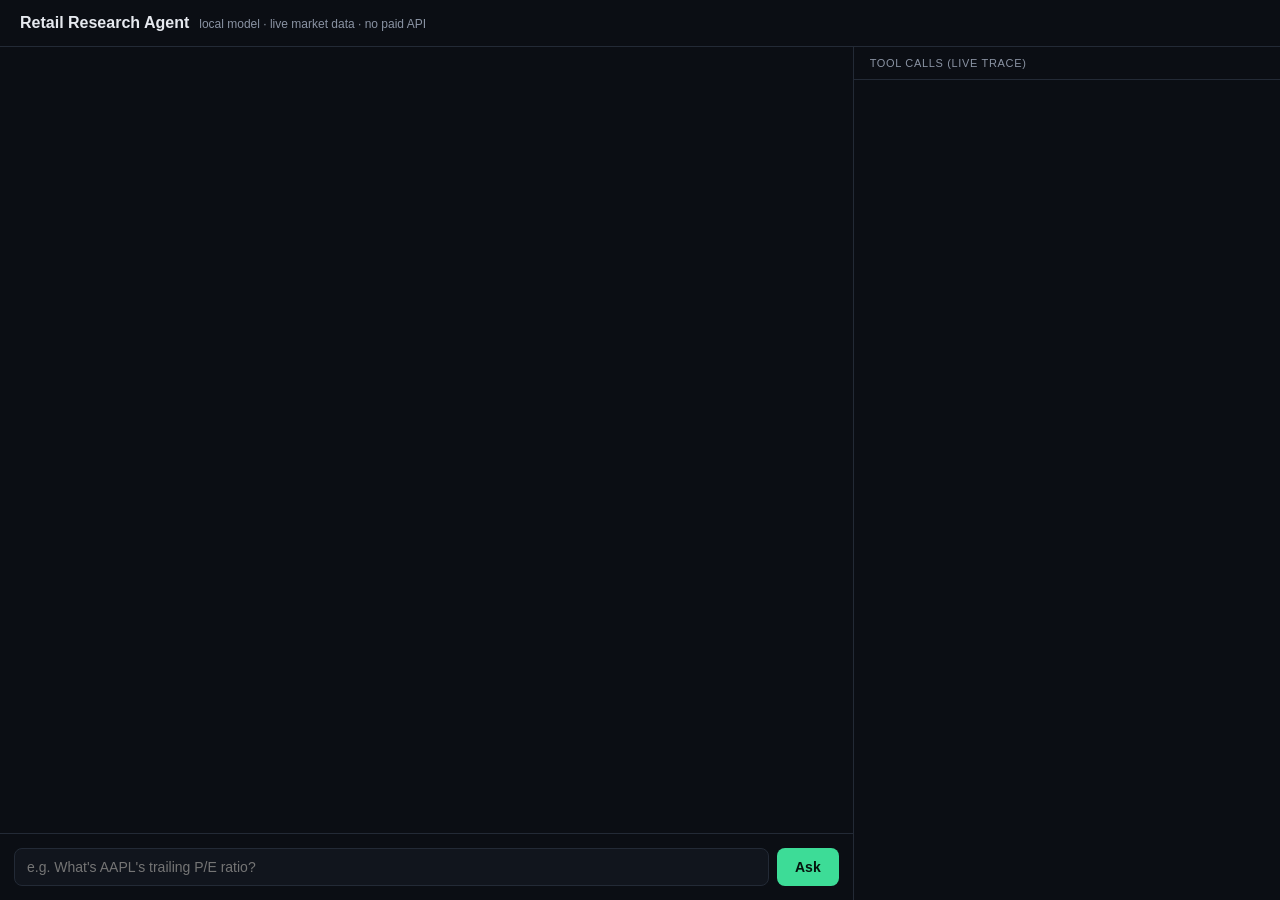
==== static/index.html @ 444fea6b "Add retail research agent prototype Tool-calling agent on a local Ollama model with market-data, SEC" ====
<!doctype html>
<html lang="en">
<head>
<meta charset="utf-8">
<meta name="viewport" content="width=device-width, initial-scale=1">
<title>Retail Research Agent</title>
<style>
  :root {
    --bg: #0b0e14; --panel: #11151d; --border: #232a36;
    --text: #e6e9ef; --muted: #8a93a3; --accent: #3ddc97;
  }
  * { box-sizing: border-box; }
  body {
    margin: 0; font-family: -apple-system, BlinkMacSystemFont, "Segoe UI", sans-serif;
    background: var(--bg); color: var(--text); height: 100vh; display: flex; flex-direction: column;
  }
  header {
    padding: 14px 20px; border-bottom: 1px solid var(--border);
    display: flex; align-items: baseline; gap: 10px;
  }
  header h1 { font-size: 16px; margin: 0; font-weight: 600; }
  header span { color: var(--muted); font-size: 12px; }
  main { flex: 1; display: flex; min-height: 0; }
  .chat-col { flex: 2; display: flex; flex-direction: column; border-right: 1px solid var(--border); }
  .trace-col { flex: 1; display: flex; flex-direction: column; min-width: 260px; }
  .col-title {
    padding: 10px 16px; font-size: 11px; text-transform: uppercase;
    letter-spacing: 0.06em; color: var(--muted); border-bottom: 1px solid var(--border);
  }
  #messages, #trace { flex: 1; overflow-y: auto; padding: 16px; }
  .msg { margin-bottom: 14px; max-width: 85%; }
  .msg.user { margin-left: auto; text-align: right; }
  .msg .bubble {
    display: inline-block; padding: 10px 14px; border-radius: 10px; line-height: 1.45; font-size: 14px;
  }
  .msg.user .bubble { background: var(--accent); color: #06130d; }
  .msg.agent .bubble { background: var(--panel); border: 1px solid var(--border); }
  .msg.pending .bubble { color: var(--muted); font-style: italic; }
  .tool-call {
    background: var(--panel); border: 1px solid var(--border); border-radius: 8px;
    padding: 10px 12px; margin-bottom: 10px; font-size: 12px;
  }
  .tool-call .name { color: var(--accent); font-weight: 600; }
  .tool-call pre { margin: 6px 0 0; white-space: pre-wrap; word-break: break-all; color: var(--muted); }
  form {
    display: flex; gap: 8px; padding: 14px; border-top: 1px solid var(--border);
  }
  input {
    flex: 1; background: var(--panel); border: 1px solid var(--border); color: var(--text);
    border-radius: 8px; padding: 10px 12px; font-size: 14px;
  }
  button {
    background: var(--accent); border: none; color: #06130d; font-weight: 600;
    padding: 10px 18px; border-radius: 8px; cursor: pointer; font-size: 14px;
  }
  button:disabled { opacity: 0.5; cursor: not-allowed; }
  @media (max-width: 700px) {
    main { flex-direction: column; }
    .chat-col { flex: 3; border-right: none; border-bottom: 1px solid var(--border); min-height: 0; }
    .trace-col { flex: 2; min-width: 0; min-height: 0; }
  }
</style>
</head>
<body>
<header>
  <h1>Retail Research Agent</h1>
  <span>local model &middot; live market data &middot; no paid API</span>
</header>
<main>
  <section class="chat-col">
    <div id="messages"></div>
    <form id="form">
      <input id="input" autocomplete="off" placeholder="e.g. What's AAPL's trailing P/E ratio?">
      <button type="submit" id="send">Ask</button>
    </form>
  </section>
  <section class="trace-col">
    <div class="col-title">Tool calls (live trace)</div>
    <div id="trace"></div>
  </section>
</main>
<script>
  const messages = document.getElementById('messages');
  const trace = document.getElementById('trace');
  const form = document.getElementById('form');
  const input = document.getElementById('input');
  const send = document.getElementById('send');

  function addMessage(role, text) {
    const div = document.createElement('div');
    div.className = 'msg ' + role;
    div.innerHTML = '<div class="bubble"></div>';
    div.querySelector('.bubble').textContent = text;
    messages.appendChild(div);
    messages.scrollTop = messages.scrollHeight;
    return div;
  }

  function addToolCalls(calls) {
    for (const c of calls) {
      const div = document.createElement('div');
      div.className = 'tool-call';
      div.innerHTML = '<span class="name"></span><pre></pre>';
      div.querySelector('.name').textContent = c.tool + '(' + JSON.stringify(c.args) + ')';
      div.querySelector('pre').textContent = JSON.stringify(c.result, null, 2);
      trace.appendChild(div);
    }
    trace.scrollTop = trace.scrollHeight;
  }

  form.addEventListener('submit', async (e) => {
    e.preventDefault();
    const task = input.value.trim();
    if (!task) return;
    addMessage('user', task);
    input.value = '';
    send.disabled = true;
    const pending = addMessage('agent pending', 'thinking…');
    try {
      const res = await fetch('/chat', {
        method: 'POST',
        headers: { 'Content-Type': 'application/json' },
        body: JSON.stringify({ task }),
      });
      const data = await res.json();
      pending.remove();
      addMessage('agent', data.answer);
      addToolCalls(data.trace);
    } catch (err) {
      pending.remove();
      addMessage('agent', 'Error: ' + err.message);
    } finally {
      send.disabled = false;
      input.focus();
    }
  });
</script>
</body>
</html>
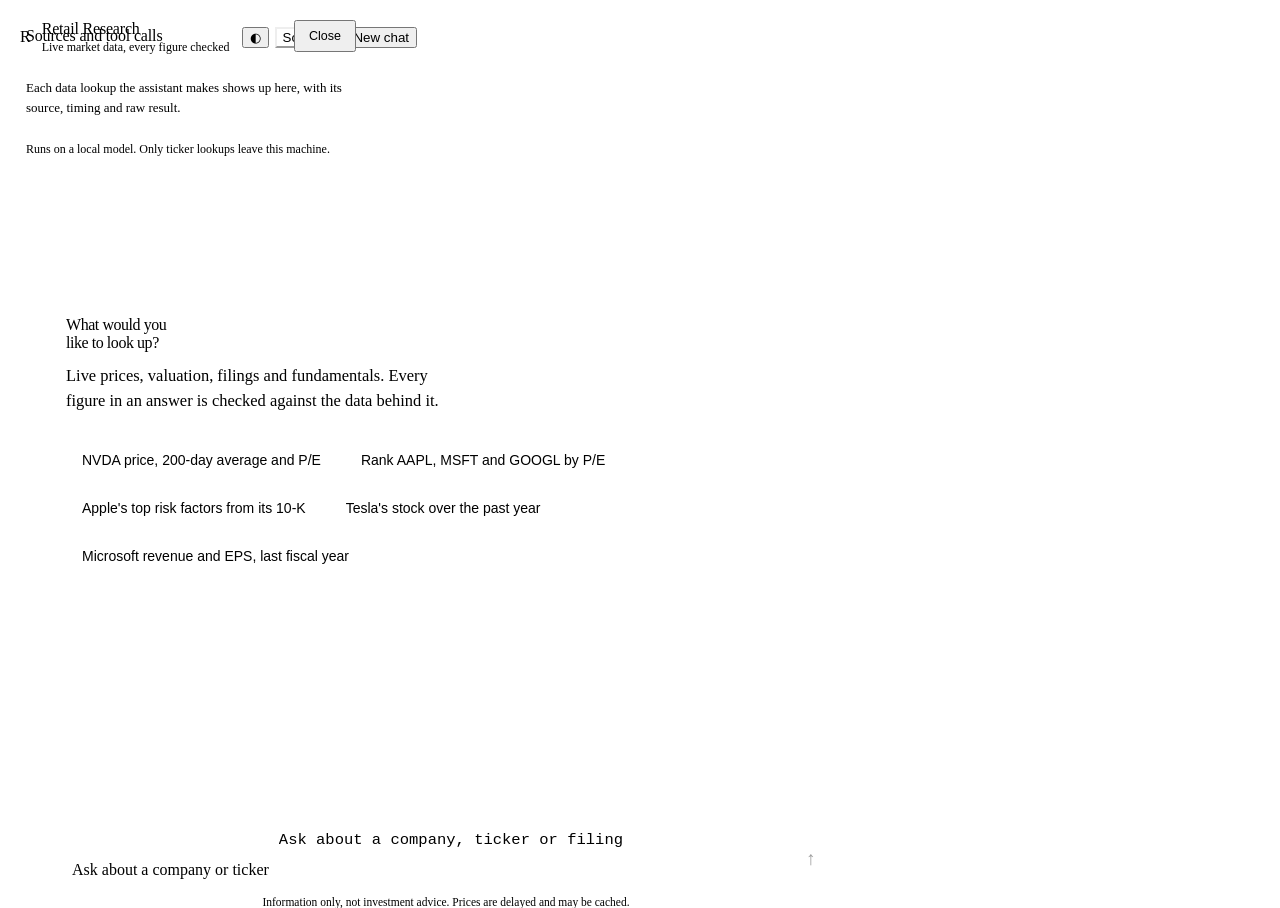
==== commit feaf2d9a: "Add filing reader, price charts, white-label mode and a verified-answer pipeline Every number and fi" ====
--- a/static/index.html
+++ b/static/index.html
@@ -2,138 +2,1320 @@
 <html lang="en">
 <head>
 <meta charset="utf-8">
-<meta name="viewport" content="width=device-width, initial-scale=1">
-<title>Retail Research Agent</title>
+<meta name="viewport" content="width=device-width, initial-scale=1, viewport-fit=cover, interactive-widget=resizes-content">
+<meta name="color-scheme" content="light dark">
+<meta name="theme-color" content="#e9edf1">
+<title>Retail Research</title>
+<link rel="stylesheet" href="/assets/theme.css">
+<script src="/assets/theme.js"></script>
+<script>
+  if (new URLSearchParams(location.search).get('embed') === '1') document.documentElement.classList.add('embed');
+</script>
 <style>
-  :root {
-    --bg: #0b0e14; --panel: #11151d; --border: #232a36;
-    --text: #e6e9ef; --muted: #8a93a3; --accent: #3ddc97;
-  }
-  * { box-sizing: border-box; }
-  body {
-    margin: 0; font-family: -apple-system, BlinkMacSystemFont, "Segoe UI", sans-serif;
-    background: var(--bg); color: var(--text); height: 100vh; display: flex; flex-direction: column;
-  }
-  header {
-    padding: 14px 20px; border-bottom: 1px solid var(--border);
-    display: flex; align-items: baseline; gap: 10px;
-  }
-  header h1 { font-size: 16px; margin: 0; font-weight: 600; }
-  header span { color: var(--muted); font-size: 12px; }
-  main { flex: 1; display: flex; min-height: 0; }
-  .chat-col { flex: 2; display: flex; flex-direction: column; border-right: 1px solid var(--border); }
-  .trace-col { flex: 1; display: flex; flex-direction: column; min-width: 260px; }
-  .col-title {
-    padding: 10px 16px; font-size: 11px; text-transform: uppercase;
-    letter-spacing: 0.06em; color: var(--muted); border-bottom: 1px solid var(--border);
-  }
-  #messages, #trace { flex: 1; overflow-y: auto; padding: 16px; }
-  .msg { margin-bottom: 14px; max-width: 85%; }
-  .msg.user { margin-left: auto; text-align: right; }
-  .msg .bubble {
-    display: inline-block; padding: 10px 14px; border-radius: 10px; line-height: 1.45; font-size: 14px;
-  }
-  .msg.user .bubble { background: var(--accent); color: #06130d; }
-  .msg.agent .bubble { background: var(--panel); border: 1px solid var(--border); }
-  .msg.pending .bubble { color: var(--muted); font-style: italic; }
-  .tool-call {
-    background: var(--panel); border: 1px solid var(--border); border-radius: 8px;
-    padding: 10px 12px; margin-bottom: 10px; font-size: 12px;
-  }
-  .tool-call .name { color: var(--accent); font-weight: 600; }
-  .tool-call pre { margin: 6px 0 0; white-space: pre-wrap; word-break: break-all; color: var(--muted); }
-  form {
-    display: flex; gap: 8px; padding: 14px; border-top: 1px solid var(--border);
-  }
-  input {
-    flex: 1; background: var(--panel); border: 1px solid var(--border); color: var(--text);
-    border-radius: 8px; padding: 10px 12px; font-size: 14px;
-  }
-  button {
-    background: var(--accent); border: none; color: #06130d; font-weight: 600;
-    padding: 10px 18px; border-radius: 8px; cursor: pointer; font-size: 14px;
-  }
-  button:disabled { opacity: 0.5; cursor: not-allowed; }
-  @media (max-width: 700px) {
-    main { flex-direction: column; }
-    .chat-col { flex: 3; border-right: none; border-bottom: 1px solid var(--border); min-height: 0; }
-    .trace-col { flex: 2; min-width: 0; min-height: 0; }
+  html, body { height: 100%; }
+  body { overflow: hidden; }
+  .app {
+    --gutter: 14px; --bar-h: 58px; --ledger-w: 360px; --side: 0px;
+    position: relative; z-index: var(--z-app); height: 100vh; height: 100dvh;
+    /* the parked sheet sits off-screen; clip so it can't make the page itself scrollable */
+    overflow: hidden; overflow: clip;
+  }
+
+  .bar {
+    position: absolute; z-index: var(--z-bar); height: var(--bar-h); border-radius: 20px;
+    top: calc(var(--gutter) + var(--safe-t)); left: calc(var(--gutter) + var(--safe-l)); right: calc(var(--gutter) + var(--safe-r));
+    display: flex; align-items: center; gap: 12px; padding: 0 10px 0 12px;
+  }
+  .brand { display: flex; align-items: center; gap: 11px; min-width: 0; }
+  .titles { min-width: 0; }
+  .title { font: 600 15px/1.2 var(--font-display); letter-spacing: -.012em; white-space: nowrap; overflow: hidden; text-overflow: ellipsis; }
+  .subtitle { margin-top: 2px; font-size: 12px; line-height: 1.2; color: var(--ink-3); white-space: nowrap; overflow: hidden; text-overflow: ellipsis; }
+  .actions { margin-left: auto; display: flex; align-items: center; gap: 6px; flex: none; }
+  #ledger-btn[aria-expanded="true"], #theme-btn[aria-expanded="true"] {
+    color: var(--accent-ink); border-color: color-mix(in oklab, var(--accent) 38%, transparent);
+    background: color-mix(in oklab, var(--accent) 16%, var(--glass-strong));
+  }
+  .count {
+    min-width: 19px; height: 19px; padding: 0 6px; border-radius: 999px; font-size: 11px; font-weight: 650;
+    line-height: 19px; text-align: center; font-variant-numeric: tabular-nums;
+    background: color-mix(in oklab, var(--accent) 22%, transparent); color: var(--accent-ink);
+  }
+  .count[hidden] { display: none; }
+  #new-chat .short { display: none; }
+
+  .scroller {
+    position: absolute; top: 0; bottom: 0; left: 0; right: var(--side);
+    overflow-y: auto; overflow-x: hidden; overscroll-behavior: contain;
+    -webkit-mask-image: linear-gradient(to bottom, rgba(0, 0, 0, .18), #000 calc(var(--bar-h) + 56px), #000 calc(100% - 170px), rgba(0, 0, 0, .12));
+    mask-image: linear-gradient(to bottom, rgba(0, 0, 0, .18), #000 calc(var(--bar-h) + 56px), #000 calc(100% - 170px), rgba(0, 0, 0, .12));
+    transition: right 360ms var(--ease-drawer);
+  }
+  .thread {
+    max-width: 760px; min-height: 100%; margin: 0 auto; display: flex; flex-direction: column;
+    padding: calc(var(--gutter) + var(--safe-t) + var(--bar-h) + 40px) calc(26px + var(--safe-r)) calc(190px + var(--safe-b)) calc(26px + var(--safe-l));
+  }
+
+  .welcome { margin: auto 0; padding: 8px 0 32px; }
+  .welcome h1 {
+    margin: 0 0 12px; max-width: 18ch; text-wrap: balance;
+    font: 600 2.375rem/1.08 var(--font-display); letter-spacing: -.028em;
+  }
+  .welcome p { margin: 0; max-width: 46ch; font-size: 1.03rem; line-height: 1.5; color: var(--ink-2); text-wrap: pretty; }
+  .suggest { display: flex; flex-wrap: wrap; gap: 8px; margin-top: 26px; }
+  .ask {
+    height: 40px; max-width: 100%; padding: 0 16px; border-radius: 999px; border: 1px solid var(--glass-line);
+    background: color-mix(in oklab, var(--glass-strong) 55%, transparent); color: var(--ink-2); font-size: 14px;
+    white-space: nowrap; overflow: hidden; text-overflow: ellipsis;
+    -webkit-backdrop-filter: blur(12px) saturate(150%); backdrop-filter: blur(12px) saturate(150%);
+    box-shadow: inset 0 1px 0 color-mix(in oklab, var(--rim) 70%, transparent);
+    transition: transform 160ms var(--ease-out), background-color 200ms ease, color 200ms ease, border-color 200ms ease;
+  }
+  .ask:active:not(:disabled) { transform: scale(.97); }
+  .ask:disabled { opacity: .5; cursor: default; }
+
+  .msg { margin: 0 0 28px; animation: enter 260ms var(--ease-out); }
+  .msg.user { display: flex; justify-content: flex-end; animation-name: enter-right; }
+  .msg.user .text {
+    max-width: min(78%, 560px); padding: 10px 16px; border-radius: 20px; white-space: pre-wrap; overflow-wrap: anywhere;
+    background: var(--user-fill); border: 1px solid color-mix(in oklab, var(--accent) 24%, transparent);
+    -webkit-backdrop-filter: blur(16px) saturate(160%); backdrop-filter: blur(16px) saturate(160%);
+    box-shadow: inset 0 1px 0 color-mix(in oklab, var(--rim) 80%, transparent);
+  }
+  .msg.agent { max-width: 68ch; }
+  .answer { font-size: 1rem; line-height: 1.62; font-variant-numeric: tabular-nums; overflow-wrap: anywhere; text-wrap: pretty; }
+  .answer p { margin: 0 0 12px; }
+  .answer > :last-child { margin-bottom: 0; }
+  .answer strong { font-weight: 640; }
+  .answer ul, .answer ol { margin: 0 0 12px; padding-left: 20px; }
+  .answer li { margin: 4px 0; padding-left: 2px; }
+  .answer li::marker { color: var(--ink-3); }
+  .answer a {
+    color: var(--accent-ink); text-decoration: underline; text-underline-offset: 3px;
+    text-decoration-color: color-mix(in oklab, var(--accent) 45%, transparent);
+  }
+  .answer code { font: .88em var(--mono); background: var(--code-fill); padding: 2px 6px; border-radius: 6px; }
+
+  .figs { margin-top: 18px; display: grid; gap: 16px; }
+  .fig { border-top: 1px solid var(--glass-line); padding-top: 12px; min-width: 0; }
+  .fig-head { display: flex; align-items: baseline; gap: 8px; min-width: 0; margin-bottom: 4px; }
+  .fig-head b { flex: none; font: 650 14px/1.3 var(--font-display); letter-spacing: -.01em; }
+  .fig-head span { min-width: 0; font-size: 12.5px; color: var(--ink-3); white-space: nowrap; overflow: hidden; text-overflow: ellipsis; }
+  .cells { display: grid; grid-template-columns: repeat(auto-fit, minmax(104px, 1fr)); gap: 12px 18px; padding-top: 6px; }
+  .cell { min-width: 0; }
+  .cell .l { font-size: 12px; color: var(--ink-3); }
+  .cell .v {
+    margin-top: 2px; font: 620 1.2rem/1.25 var(--font-display); letter-spacing: -.018em;
+    font-variant-numeric: tabular-nums; white-space: nowrap; overflow: hidden; text-overflow: ellipsis;
+  }
+  .cell .s { margin-top: 1px; font-size: 12px; color: var(--ink-3); }
+  .cell .s.up { color: var(--accent-ink); font-weight: 550; }
+  .cmp-wrap { overflow-x: auto; }
+  .cmp { width: 100%; border-collapse: collapse; font-variant-numeric: tabular-nums; font-size: 14.5px; }
+  .cmp th { padding: 2px 12px 8px; text-align: left; font-size: 12px; font-weight: 500; color: var(--ink-3); white-space: nowrap; }
+  .cmp td { padding: 9px 12px; border-top: 1px solid var(--glass-line); white-space: nowrap; }
+  .cmp th:first-child, .cmp td:first-child { padding-left: 0; }
+  .cmp th:last-child, .cmp td:last-child { padding-right: 0; }
+  .cmp td:first-child { font-weight: 620; }
+  .cmp th:not(:first-child), .cmp td:not(:first-child) { text-align: right; }
+  .file-row { display: flex; align-items: center; justify-content: space-between; gap: 12px; flex-wrap: wrap; padding-top: 4px; font-size: 14.5px; color: var(--ink-2); }
+  .file-row b { color: var(--ink); font-weight: 620; }
+  .file-row .pill { color: var(--accent-ink); }
+  .calc { font: 13px/1.5 var(--mono); color: var(--ink-2); overflow-wrap: anywhere; }
+  .calc b { color: var(--ink); font-weight: 600; }
+  .note { margin-top: 14px; font-size: 13.5px; line-height: 1.45; color: var(--warn); }
+  .note b { font-weight: 650; }
+  .foot { display: flex; flex-wrap: wrap; gap: 6px; margin-top: 16px; }
+  .chip {
+    display: inline-flex; align-items: center; gap: 6px; height: 27px; padding: 0 11px; max-width: 100%;
+    border-radius: 999px; border: 1px solid var(--glass-line); white-space: nowrap; overflow: hidden; text-overflow: ellipsis;
+    background: color-mix(in oklab, var(--glass-strong) 55%, transparent); color: var(--ink-3); font-size: 12px;
+  }
+  .chip b { color: var(--ink-2); font-weight: 600; }
+  .chip.cached { color: var(--warn); border-color: var(--warn-line); background: var(--warn-fill); }
+  .chip.cached b { color: inherit; }
+  .err-title { font-weight: 650; color: var(--err); margin-bottom: 2px; }
+  .err-body { color: var(--ink-2); overflow-wrap: anywhere; }
+  .msg.error .pill { margin-top: 12px; }
+  .note + .note { margin-top: 6px; }
+
+  .cite {
+    -webkit-appearance: none; appearance: none; position: relative; display: inline-grid; place-items: center;
+    min-width: 1.55em; height: 1.55em; margin: 0 1px 0 2px; padding: 0 .38em; border: 0; border-radius: 999px;
+    vertical-align: .45em; font: 650 .68em/1 var(--font); font-variant-numeric: tabular-nums;
+    color: var(--accent-ink); background: color-mix(in oklab, var(--accent) 16%, transparent);
+    transition: transform 160ms var(--ease-out), background-color 200ms ease;
+  }
+  .cite::after { content: ""; position: absolute; inset: -8px -3px; }
+  .cite:active { transform: scale(.9); }
+
+  .pass-list { list-style: none; margin: 6px 0 0; padding: 0; }
+  .pass {
+    display: grid; grid-template-columns: 28px minmax(0, 1fr); gap: 0 8px; margin: 0 -8px; padding: 8px; border-radius: 10px;
+    transition: background-color 300ms var(--ease-out);
+  }
+  .pass:focus { outline: none; }
+  .pass:focus-visible { outline: 2px solid var(--accent-ink); outline-offset: -2px; }
+  .pass.hit { background: color-mix(in oklab, var(--accent) 15%, transparent); transition-duration: 160ms; }
+  .pn { padding-top: .24em; font-size: 12px; font-weight: 600; color: var(--ink-3); font-variant-numeric: tabular-nums; }
+  .pt { font-size: 14px; line-height: 1.64; color: var(--ink-2); overflow-wrap: anywhere; }
+  .more > summary {
+    list-style: none; cursor: pointer; display: inline-flex; align-items: center; gap: 8px; min-height: 36px;
+    font-size: 13px; font-weight: 550; color: var(--accent-ink);
+  }
+  .more > summary::-webkit-details-marker { display: none; }
+  .more > summary::before {
+    content: ""; width: 6px; height: 6px; border: solid currentColor; border-width: 0 1.5px 1.5px 0;
+    transform: translateY(-1px) rotate(-45deg); transition: transform 200ms var(--ease-out);
+  }
+  .more[open] > summary::before { transform: translateY(-2px) rotate(45deg); }
+  .more .on-open, .more[open] .on-closed { display: none; }
+  .more[open] .on-open { display: inline; }
+
+  .px { --c: var(--accent-ink); }
+  .px.down { --c: var(--err); }
+  .px-sum { display: flex; flex-wrap: wrap; align-items: baseline; gap: 0 10px; }
+  .px-chg { font: 620 1.2rem/1.3 var(--font-display); letter-spacing: -.018em; font-variant-numeric: tabular-nums; color: var(--c); }
+  .px-range { font-size: 13px; color: var(--ink-3); font-variant-numeric: tabular-nums; }
+  .px-plot {
+    position: relative; height: 168px; margin-top: 10px; border-radius: 10px; touch-action: pan-y;
+    -webkit-user-select: none; user-select: none; -webkit-touch-callout: none;
+  }
+  .px-svg { position: absolute; inset: 0; width: 100%; height: 100%; overflow: visible; pointer-events: none; animation: wipe 600ms var(--ease-out) backwards; }
+  .px-line { fill: none; stroke: var(--c); stroke-width: 2; stroke-linecap: round; stroke-linejoin: round; vector-effect: non-scaling-stroke; }
+  .px-area { stroke: none; }
+  .px-g0 { stop-color: var(--c); stop-opacity: .26; }
+  .px-g1 { stop-color: var(--c); stop-opacity: 0; }
+  .px-hl { position: absolute; width: 0; height: 0; pointer-events: none; transition: opacity 150ms var(--ease-out); animation: fade 300ms var(--ease-out) 400ms backwards; }
+  .px-hl::before { content: ""; position: absolute; width: 7px; height: 7px; margin: -3.5px 0 0 -3.5px; border-radius: 50%; background: var(--c); }
+  .px-hl span { position: absolute; white-space: nowrap; transform: translateX(-50%); font-size: 11.5px; font-weight: 550; line-height: 1; color: var(--ink-2); font-variant-numeric: tabular-nums; }
+  .px-hl.hi span { bottom: 8px; }
+  .px-hl.lo span { top: 8px; }
+  .px-hl.l span { transform: translateX(-6px); }
+  .px-hl.r span { transform: translateX(calc(-100% + 6px)); }
+  .px-guide, .px-pt, .px-tip { position: absolute; pointer-events: none; opacity: 0; transition: opacity 150ms var(--ease-out); }
+  .px-guide { top: 0; bottom: 0; width: 1px; margin-left: -.5px; background: color-mix(in oklab, var(--ink) 30%, transparent); }
+  .px-pt { width: 10px; height: 10px; margin: -5px 0 0 -5px; border-radius: 50%; background: var(--c); box-shadow: 0 0 0 4px color-mix(in oklab, var(--c) 24%, transparent); }
+  .px-tip {
+    top: -4px; left: 0; display: flex; gap: 8px; align-items: baseline; padding: 3px 10px; border-radius: 999px; white-space: nowrap;
+    font-size: 12.5px; font-variant-numeric: tabular-nums; background: var(--glass-strong); border: 1px solid var(--glass-line);
+    -webkit-backdrop-filter: blur(14px) saturate(160%); backdrop-filter: blur(14px) saturate(160%);
+  }
+  .px-tip i { font-style: normal; color: var(--ink-3); }
+  .px-tip b { font-weight: 620; }
+  .scrub .px-guide, .scrub .px-pt, .scrub .px-tip { opacity: 1; }
+  .scrub .px-hl { opacity: 0; }
+  .px-axis { display: flex; justify-content: space-between; gap: 12px; margin-top: 8px; font-size: 12px; color: var(--ink-3); font-variant-numeric: tabular-nums; }
+
+  .pending .status { display: flex; gap: 10px; font-size: 13px; color: var(--ink-3); }
+  .pending .secs { font-variant-numeric: tabular-nums; }
+  .sk {
+    height: 11px; max-width: 520px; border-radius: 6px; margin-top: 12px;
+    background: linear-gradient(90deg, var(--code-fill) 20%, color-mix(in oklab, var(--ink) 13%, transparent) 50%, var(--code-fill) 80%);
+    background-size: 240% 100%; animation: shimmer 1.6s linear infinite;
+  }
+  .sk:nth-of-type(2) { width: 94%; } .sk:nth-of-type(3) { width: 76%; } .sk:nth-of-type(4) { width: 52%; }
+
+  .dock {
+    position: absolute; z-index: var(--z-dock); left: 0; right: var(--side); bottom: 0; pointer-events: none;
+    padding: 0 calc(26px + var(--safe-r)) calc(14px + var(--safe-b)) calc(26px + var(--safe-l));
+    transition: right 360ms var(--ease-drawer);
+  }
+  .composer {
+    pointer-events: auto; max-width: 760px; margin: 0 auto; border-radius: 28px;
+    display: flex; align-items: flex-end; gap: 10px; padding: 8px 8px 8px 20px; transition: box-shadow 200ms ease;
+  }
+  .composer:focus-within { box-shadow: inset 0 1px 0 var(--rim), 0 0 0 4px color-mix(in oklab, var(--accent) 22%, transparent), var(--shade-lg); }
+  .composer textarea {
+    flex: 1; min-width: 0; border: 0; outline: 0; background: transparent; resize: none;
+    font-size: 15.5px; line-height: 1.5; padding: 9px 0; height: 42px; max-height: 172px;
+  }
+  .composer textarea::placeholder { color: var(--ink-3); }
+  .counter { align-self: center; font-size: 12px; color: var(--ink-3); font-variant-numeric: tabular-nums; }
+  .counter[hidden] { display: none; }
+  .send {
+    flex: none; width: 42px; height: 42px; border-radius: 50%; border: 0; display: grid; place-items: center;
+    background: var(--accent); color: var(--on-accent); font-size: 19px; font-weight: 600; line-height: 1;
+    box-shadow: inset 0 1px 0 rgba(255, 255, 255, .42), inset 0 -1px 0 rgba(0, 0, 0, .12),
+      0 8px 18px -8px color-mix(in oklab, var(--accent) 75%, transparent);
+    transition: transform 160ms var(--ease-out), opacity 200ms ease;
+  }
+  .send:active:not(:disabled) { transform: scale(.94); }
+  .send:disabled { opacity: .38; box-shadow: none; cursor: default; }
+  .fine { pointer-events: auto; max-width: 760px; margin: 9px auto 0; text-align: center; font-size: 11.5px; color: var(--ink-3); }
+
+  .ledger {
+    position: absolute; z-index: var(--z-sheet); width: var(--ledger-w); border-radius: 22px;
+    top: calc(var(--gutter) + var(--safe-t) + var(--bar-h) + 12px); right: calc(var(--gutter) + var(--safe-r)); bottom: calc(var(--gutter) + var(--safe-b));
+    display: flex; flex-direction: column; overflow: hidden;
+    transform: translateX(calc(100% + 30px)); opacity: 0; visibility: hidden;
+    transition: transform 360ms var(--ease-drawer), opacity 200ms ease, visibility 0s linear 360ms;
+  }
+  .ledger-open .ledger { transform: none; opacity: 1; visibility: visible; transition: transform 360ms var(--ease-drawer), opacity 200ms ease, visibility 0s; }
+  .ledger.dragging { transition: none; }
+  .grabber { display: none; width: 38px; height: 5px; margin: 8px auto 0; border-radius: 3px; background: color-mix(in oklab, var(--ink) 24%, transparent); flex: none; }
+  .ledger-head { display: flex; align-items: center; justify-content: space-between; gap: 10px; padding: 12px 12px 12px 18px; border-bottom: 1px solid var(--glass-line); touch-action: none; }
+  .ledger-head h2 { margin: 0; font: 600 14px/1.3 var(--font-display); letter-spacing: -.01em; }
+  .ledger-head .pill { height: 32px; padding: 0 13px; font-size: 12.5px; }
+  .trace { flex: 1; min-height: 0; overflow-y: auto; overscroll-behavior: contain; padding: 14px 18px; }
+  .ledger-foot { padding: 11px 18px; border-top: 1px solid var(--glass-line); font-size: 12px; color: var(--ink-3); }
+  .trace-empty { color: var(--ink-3); font-size: 13px; line-height: 1.5; }
+  .turn { animation: enter 240ms var(--ease-out); }
+  .turn + .turn { margin-top: 22px; }
+  .turn-q { margin-bottom: 4px; font-size: 13px; font-weight: 600; color: var(--ink); overflow-wrap: anywhere; }
+  .turn-none { font-size: 12.5px; color: var(--ink-3); padding: 8px 0; }
+  .call { border-top: 1px solid var(--glass-line); }
+  .call summary {
+    list-style: none; cursor: pointer; display: grid; grid-template-columns: minmax(0, 1fr) auto; gap: 2px 12px; padding: 10px 0;
+  }
+  .call summary::-webkit-details-marker { display: none; }
+  .call .tool { font-size: 13px; font-weight: 600; }
+  .call .args { font: 12px/1.45 var(--mono); color: var(--ink-2); overflow-wrap: anywhere; }
+  .call .ms { font-size: 12px; color: var(--ink-3); text-align: right; font-variant-numeric: tabular-nums; }
+  .call .state { font-size: 12px; font-weight: 600; text-align: right; color: var(--accent-ink); }
+  .call.cached .state { color: var(--warn); }
+  .call.err .state, .call.err .tool { color: var(--err); }
+  .call .err-text { padding: 0 0 10px; font-size: 12.5px; color: var(--err); overflow-wrap: anywhere; }
+  .call pre {
+    margin: 0 0 12px; padding: 11px 12px; border-radius: 10px; background: var(--code-fill); max-height: 260px; overflow: auto;
+    font: 11.5px/1.55 var(--mono); color: var(--ink-2); white-space: pre-wrap; overflow-wrap: anywhere;
+  }
+  .scrim {
+    position: absolute; inset: 0; z-index: var(--z-scrim); background: var(--scrim); opacity: 0; visibility: hidden;
+    transition: opacity 240ms ease, visibility 0s linear 240ms;
+  }
+
+  @keyframes enter { from { opacity: 0; transform: translateY(8px); filter: blur(4px); } }
+  @keyframes enter-right { from { opacity: 0; transform: translate(10px, 4px) scale(.98); filter: blur(3px); } }
+  @keyframes shimmer { from { background-position: 120% 0; } to { background-position: -120% 0; } }
+  @keyframes fade { from { opacity: 0; } }
+  @keyframes wipe { from { clip-path: inset(-4px 100% -4px -4px); } to { clip-path: inset(-4px); } }
+
+  @media (hover: hover) and (pointer: fine) {
+    .cite:hover { background: color-mix(in oklab, var(--accent) 30%, transparent); }
+    .more > summary:hover { color: var(--ink); }
+    .px-plot { cursor: crosshair; }
+    .ask:hover:not(:disabled) { background: var(--glass-strong); color: var(--ink); border-color: color-mix(in oklab, var(--accent) 30%, var(--glass-line)); }
+    .call summary:hover, .call summary:hover .args { color: var(--ink); }
+    .answer a:hover { text-decoration-color: currentColor; }
+  }
+  @media (min-width: 1100px) {
+    .ledger-open .app { --side: calc(var(--ledger-w) + var(--gutter) * 2); }
+  }
+  @media (max-width: 1099px) {
+    .ledger-open .scrim { opacity: 1; visibility: visible; transition: opacity 240ms ease, visibility 0s; }
+  }
+  @media (max-width: 760px) {
+    .app { --gutter: 8px; --bar-h: 58px; }
+    .bar { border-radius: 20px; gap: 8px; padding: 0 7px 0 9px; }
+    .mark { width: 32px; height: 32px; border-radius: 10px; font-size: 15px; }
+    .thread { padding: calc(var(--gutter) + var(--safe-t) + var(--bar-h) + 26px) calc(16px + var(--safe-r)) calc(178px + var(--safe-b)) calc(16px + var(--safe-l)); }
+    .welcome h1 { font-size: 1.9rem; }
+    .welcome p { font-size: 1rem; }
+    .suggest { margin-top: 22px; }
+    .ask { height: 44px; font-size: 14.5px; }
+    .msg.user .text { max-width: 88%; }
+    .cells { grid-template-columns: repeat(2, minmax(0, 1fr)); }
+    .cmp { font-size: 14px; }
+    .cmp th, .cmp td { padding-left: 8px; padding-right: 8px; }
+    .cmp .wide { display: none; }
+    .cite { font-size: .72em; }
+    .cite::after { inset: -14px; }
+    .more > summary { min-height: 44px; }
+    .px-plot { height: 144px; }
+    .dock { padding: 0 calc(8px + var(--safe-r)) calc(8px + var(--safe-b)) calc(8px + var(--safe-l)); }
+    .composer { padding-left: 16px; border-radius: 26px; }
+    .composer textarea { font-size: 16px; height: 44px; padding: 10px 0; }
+    .send { width: 44px; height: 44px; }
+    .ledger {
+      top: auto; width: auto; max-height: 78dvh; border-radius: 24px;
+      left: calc(var(--gutter) + var(--safe-l)); right: calc(var(--gutter) + var(--safe-r)); bottom: calc(var(--gutter) + var(--safe-b));
+      transform: translateY(calc(100% + 24px));
+    }
+    .grabber { display: block; }
+    .ledger-head { padding-top: 8px; }
+    .ledger-head .pill { height: 44px; padding: 0 16px; }
+  }
+  @media (max-width: 420px) {
+    .subtitle { display: none; }
+    .actions { gap: 4px; }
+    .actions .pill:not(.round) { padding: 0 12px; }
+    .title {
+      white-space: normal; font-size: 14px; line-height: 1.15;
+      display: -webkit-box; -webkit-line-clamp: 2; -webkit-box-orient: vertical;
+    }
+    #new-chat .long { display: none; }
+    #new-chat .short { display: inline; }
+  }
+
+  .embed .subtitle, .embed #ledger-btn, .embed .ledger, .embed .scrim { display: none; }
+  .embed .app { --bar-h: 50px; }
+  .embed .welcome h1 { font-size: 1.75rem; }
+
+  @media (prefers-reduced-motion: reduce) {
+    .msg, .msg.user, .turn { animation: fade 200ms ease; }
+    .sk { animation: none; }
+    .ledger, .ledger-open .ledger { transform: none; }
+    .ledger { transition: opacity 200ms ease, visibility 0s linear 200ms; }
+    .ledger-open .ledger { transition: opacity 200ms ease, visibility 0s; }
+    .scroller, .dock { transition: none; }
+    .px-svg, .px-hl { animation: none; }
+    .px-hl, .px-guide, .px-pt, .px-tip, .cite, .pass, .more > summary::before { transition: none; }
   }
 </style>
 </head>
 <body>
-<header>
-  <h1>Retail Research Agent</h1>
-  <span>local model &middot; live market data &middot; no paid API</span>
-</header>
-<main>
-  <section class="chat-col">
-    <div id="messages"></div>
-    <form id="form">
-      <input id="input" autocomplete="off" placeholder="e.g. What's AAPL's trailing P/E ratio?">
-      <button type="submit" id="send">Ask</button>
+<div class="backdrop" aria-hidden="true"></div>
+<div class="app" id="app">
+  <div class="scroller" id="scroller">
+    <div class="thread" id="messages" role="log" aria-live="polite" aria-relevant="additions" aria-label="Conversation"></div>
+  </div>
+
+  <header class="bar glass heavy">
+    <div class="brand">
+      <div class="mark" id="mark" aria-hidden="true">R</div>
+      <div class="titles">
+        <div class="title" id="title">Retail Research</div>
+        <div class="subtitle" id="sub">Live market data, every figure checked</div>
+      </div>
+    </div>
+    <div class="actions">
+      <button type="button" class="pill round" id="theme-btn" aria-haspopup="menu" aria-expanded="false" aria-controls="theme-menu" aria-label="Appearance">&#9680;</button>
+      <button type="button" class="pill" id="ledger-btn" aria-controls="ledger" aria-expanded="false">
+        Sources <span class="count" id="count" hidden></span>
+      </button>
+      <button type="button" class="pill" id="new-chat"><span class="long">New chat</span><span class="short">New</span></button>
+    </div>
+  </header>
+
+  <div class="dock" id="dock">
+    <form class="composer glass heavy reactive" id="form">
+      <label for="input" class="sr-only">Ask about a company or ticker</label>
+      <textarea id="input" rows="1" maxlength="2000" autocomplete="off" enterkeyhint="send"
+        placeholder="Ask about a company, ticker or filing"></textarea>
+      <span class="counter" id="counter" hidden></span>
+      <button type="submit" class="send" id="send" aria-label="Send">&#8593;</button>
     </form>
-  </section>
-  <section class="trace-col">
-    <div class="col-title">Tool calls (live trace)</div>
-    <div id="trace"></div>
-  </section>
-</main>
+    <p class="fine">Information only, not investment advice. Prices are delayed and may be cached.</p>
+  </div>
+
+  <div class="scrim" id="scrim"></div>
+  <aside class="ledger glass heavy" id="ledger" aria-label="Sources and tool calls">
+    <div class="grabber" aria-hidden="true"></div>
+    <div class="ledger-head" id="ledger-head">
+      <h2>Sources and tool calls</h2>
+      <button type="button" class="pill" id="ledger-close">Close</button>
+    </div>
+    <div class="trace" id="trace" tabindex="0"></div>
+    <div class="ledger-foot" id="ledger-foot">Runs on a local model. Only ticker lookups leave this machine.</div>
+  </aside>
+
+  <div class="theme-menu glass heavy" id="theme-menu" role="menu" aria-label="Appearance" hidden>
+    <button type="button" class="theme-opt" role="menuitemradio" data-theme-choice="auto" aria-checked="false">
+      <span class="sw sw-auto" aria-hidden="true"></span><span><span class="t">Auto</span><span class="d">Follows your device</span></span><span class="tick" aria-hidden="true">&#10003;</span>
+    </button>
+    <button type="button" class="theme-opt" role="menuitemradio" data-theme-choice="light" aria-checked="false">
+      <span class="sw sw-light" aria-hidden="true"></span><span><span class="t">Light</span><span class="d">Porcelain glass</span></span><span class="tick" aria-hidden="true">&#10003;</span>
+    </button>
+    <button type="button" class="theme-opt" role="menuitemradio" data-theme-choice="dark" aria-checked="false">
+      <span class="sw sw-dark" aria-hidden="true"></span><span><span class="t">Dark</span><span class="d">Graphite with faint stars</span></span><span class="tick" aria-hidden="true">&#10003;</span>
+    </button>
+    <button type="button" class="theme-opt" role="menuitemradio" data-theme-choice="space" aria-checked="false">
+      <span class="sw sw-space" aria-hidden="true"></span><span><span class="t">Space</span><span class="d">Night sky, shooting stars</span></span><span class="tick" aria-hidden="true">&#10003;</span>
+    </button>
+  </div>
+</div>
 <script>
-  const messages = document.getElementById('messages');
-  const trace = document.getElementById('trace');
-  const form = document.getElementById('form');
-  const input = document.getElementById('input');
-  const send = document.getElementById('send');
-
-  function addMessage(role, text) {
-    const div = document.createElement('div');
-    div.className = 'msg ' + role;
-    div.innerHTML = '<div class="bubble"></div>';
-    div.querySelector('.bubble').textContent = text;
-    messages.appendChild(div);
-    messages.scrollTop = messages.scrollHeight;
-    return div;
-  }
-
-  function addToolCalls(calls) {
+  const TIMEOUT_MS = 90000;
+  const HISTORY_MAX = 10;
+  const CONTENT_MAX = 2000;
+  const COUNTER_FROM = 1700;
+  const TIMEOUT_MSG = 'This took more than 90 seconds, so I stopped waiting. The model may be busy. Please try again.';
+  const NETWORK_MSG = "Couldn't reach the server. Check that it is running and try again.";
+  const SUGGESTIONS = [
+    'NVDA price, 200-day average and P/E',
+    'Rank AAPL, MSFT and GOOGL by P/E',
+    "Apple's top risk factors from its 10-K",
+    "Tesla's stock over the past year",
+    'Microsoft revenue and EPS, last fiscal year',
+  ];
+  const TOOL_NAMES = {
+    get_quote: 'Quote', get_price_history: 'Price history', get_fundamentals: 'Fundamentals',
+    get_latest_filing: 'Filing', calculator: 'Calculator', read_filing: 'Filing reader', get_price_series: 'Price series',
+  };
+  const PERIODS = {
+    '1mo': 'Past month', '3mo': 'Past 3 months', '6mo': 'Past 6 months', ytd: 'Year to date',
+    '1y': 'Past year', '2y': 'Past 2 years', '5y': 'Past 5 years',
+  };
+  const SECTIONS = {
+    risk_factors: 'Risk factors', mdna: "Management's discussion", business: 'Business', legal_proceedings: 'Legal proceedings',
+  };
+  const SVG_NS = 'http://www.w3.org/2000/svg';
+  const CITE_RE = /\[(p\d+(?:\s*[-–]\s*p?\d+)?(?:\s*[,;]\s*p?\d+(?:\s*[-–]\s*p?\d+)?)*)\]/;
+  const citeIds = (list) => list.split(/\s*[,;]\s*/).flatMap((item) => item.split(/\s*[-–]\s*/))
+    .map((x) => 'p' + x.replace(/^p/i, ''));
+  const INLINE_SRC = /\[([^\]\n]+)\]\((https?:\/\/[^\s)]+)\)|`([^`\n]+)`|\*\*(.+?)\*\*|(https?:\/\/[^\s<>"'`]+)/.source + '|' + CITE_RE.source;
+  let chartSeq = 0;
+
+  const $ = (id) => document.getElementById(id);
+  const root = document.documentElement;
+  const messages = $('messages'), scroller = $('scroller'), trace = $('trace');
+  const form = $('form'), input = $('input'), send = $('send'), counter = $('counter'), dock = $('dock');
+  const newChat = $('new-chat'), ledger = $('ledger'), ledgerBtn = $('ledger-btn'), ledgerClose = $('ledger-close');
+  const scrim = $('scrim'), count = $('count'), themeBtn = $('theme-btn'), themeMenu = $('theme-menu');
+  const embed = root.classList.contains('embed');
+  const reduceMotion = matchMedia('(prefers-reduced-motion: reduce)');
+  const finePointer = matchMedia('(hover: hover) and (pointer: fine)');
+  const narrow = matchMedia('(max-width: 760px)');
+
+  let history = [];
+  let busy = false;
+
+  function el(tag, cls, text) {
+    const n = document.createElement(tag);
+    if (cls) n.className = cls;
+    if (text != null) n.textContent = text;
+    return n;
+  }
+  const truncate = (s, n) => (s.length > n ? s.slice(0, n - 1).trimEnd() + '…' : s);
+  const behavior = () => (reduceMotion.matches ? 'auto' : 'smooth');
+  const barHeight = () => parseFloat(getComputedStyle($('app')).getPropertyValue('--bar-h')) || 58;
+
+  function stripThink(t) {
+    t = t.replace(/<think>[\s\S]*?<\/think>/gi, '');
+    const close = t.toLowerCase().lastIndexOf('</think>');
+    if (close >= 0) t = t.slice(close + 8);
+    return t.replace(/<think>[\s\S]*$/i, '').trim();
+  }
+
+  function trimUrl(u) {
+    for (;;) {
+      const c = u[u.length - 1];
+      if (c && /[.,;:!?'"*\]}]/.test(c)) u = u.slice(0, -1);
+      else if (c === ')' && (u.match(/\(/g) || []).length < (u.match(/\)/g) || []).length) u = u.slice(0, -1);
+      else return u;
+    }
+  }
+
+  function link(url, label) {
+    let u;
+    try { u = new URL(url); } catch (_) { return document.createTextNode(label || url); }
+    if (u.protocol !== 'http:' && u.protocol !== 'https:') return document.createTextNode(label || url);
+    const a = el('a', '', label || url);
+    a.href = u.href;
+    a.target = '_blank';
+    a.rel = 'noopener noreferrer';
+    return a;
+  }
+
+  function cite(id) {
+    const b = el('button', 'cite', id.slice(1));
+    b.type = 'button';
+    b.dataset.cite = id;
+    b.setAttribute('aria-label', 'Source passage ' + id.slice(1));
+    return b;
+  }
+
+  function inline(parent, text, ids) {
+    const re = new RegExp(INLINE_SRC, 'g');
+    let last = 0, m;
+    while ((m = re.exec(text))) {
+      const pre = text.slice(last, m.index);
+      if (pre) parent.append(m[6] !== undefined && ids && ids.has(m[6].split(/\s*,\s*/)[0]) ? pre.trimEnd() : pre);
+      if (m[1] !== undefined) {
+        parent.append(link(m[2], m[1]));
+      } else if (m[3] !== undefined) {
+        parent.append(el('code', '', m[3]));
+      } else if (m[4] !== undefined) {
+        const b = el('strong');
+        inline(b, m[4], ids);
+        parent.append(b);
+      } else if (m[6] !== undefined) {
+        for (const id of citeIds(m[6])) parent.append(ids && ids.has(id) ? cite(id) : '[' + id + ']');
+      } else {
+        const url = trimUrl(m[5]);
+        re.lastIndex = m.index + url.length;
+        parent.append(link(url));
+      }
+      last = re.lastIndex;
+    }
+    if (last < text.length) parent.append(text.slice(last));
+  }
+
+  function renderMarkdown(text, ids) {
+    const frag = document.createDocumentFragment();
+    let buf = [];
+    let list = null;
+    const flushPara = () => {
+      if (!buf.length) return;
+      const p = el('p');
+      inline(p, buf.join('\n'), ids);
+      frag.append(p);
+      buf = [];
+    };
+    const item = (kind, start, content) => {
+      flushPara();
+      if (!list || list.tagName.toLowerCase() !== kind) {
+        list = el(kind);
+        if (start) list.start = start;
+        frag.append(list);
+      }
+      const li = el('li');
+      inline(li, content, ids);
+      list.append(li);
+    };
+    for (const line of text.split('\n')) {
+      let m;
+      if (!line.trim()) {
+        flushPara();
+        list = null;
+      } else if ((m = /^\s*#{1,6}\s+(.+)$/.exec(line))) {
+        flushPara();
+        list = null;
+        const p = el('p');
+        const b = el('strong');
+        inline(b, m[1], ids);
+        p.append(b);
+        frag.append(p);
+      } else if ((m = /^\s*[-*•]\s+(.+)$/.exec(line))) {
+        item('ul', 0, m[1]);
+      } else if ((m = /^\s*(\d+)[.)]\s+(.+)$/.exec(line))) {
+        item('ol', Number(m[1]), m[2]);
+      } else {
+        list = null;
+        buf.push(line);
+      }
+    }
+    flushPara();
+    return frag;
+  }
+
+  function fmtDate(v) {
+    if (typeof v !== 'string' || !/^\d{4}-\d{2}-\d{2}/.test(v)) return '';
+    const d = new Date(v.slice(0, 10) + 'T12:00:00');
+    return isNaN(d) ? '' : d.toLocaleDateString('en-US', { month: 'short', day: 'numeric', year: 'numeric' });
+  }
+  const shortSource = (s) => s.split(/\s+via\s+|\s+[-–—]\s+/)[0].replace(/\s+XBRL.*$/i, '').trim();
+  const titleCase = (t) => (t && t === t.toUpperCase() ? t.toLowerCase().replace(/\b[a-z]/g, (c) => c.toUpperCase()) : t || '');
+
+  function welcome() {
+    const w = el('section', 'welcome');
+    w.append(el('h1', '', 'What would you like to look up?'));
+    w.append(el('p', '', 'Live prices, valuation, filings and fundamentals. Every figure in an answer is checked against the data behind it.'));
+    const row = el('div', 'suggest');
+    for (const q of SUGGESTIONS) {
+      const b = el('button', 'ask', q);
+      b.type = 'button';
+      b.addEventListener('click', () => ask(q));
+      row.append(b);
+    }
+    w.append(row);
+    return w;
+  }
+
+  function scrollToEnd() {
+    scroller.scrollTo({ top: scroller.scrollHeight, behavior: behavior() });
+  }
+
+  function addUser(text) {
+    const msg = el('div', 'msg user');
+    msg.append(el('div', 'text', text));
+    messages.append(msg);
+    scrollToEnd();
+  }
+
+  function addPending() {
+    const msg = el('div', 'msg agent pending');
+    msg.setAttribute('role', 'status');
+    const status = el('div', 'status');
+    const secs = el('span', 'secs', '0s');
+    secs.setAttribute('aria-hidden', 'true');
+    status.append(el('span', '', 'Looking up live data'), secs);
+    msg.append(status, el('div', 'sk'), el('div', 'sk'), el('div', 'sk'));
+    messages.append(msg);
+    scrollToEnd();
+    const t0 = Date.now();
+    const id = setInterval(() => { secs.textContent = Math.floor((Date.now() - t0) / 1000) + 's'; }, 250);
+    return { remove: () => { clearInterval(id); msg.remove(); } };
+  }
+
+  function addError(text, task) {
+    const msg = el('div', 'msg agent error');
+    msg.append(el('div', 'err-title', "Couldn't get an answer"), el('div', 'err-body', text));
+    if (task) {
+      const retry = el('button', 'pill', 'Try again');
+      retry.type = 'button';
+      retry.addEventListener('click', () => ask(task));
+      msg.append(retry);
+    }
+    messages.append(msg);
+    scrollToEnd();
+  }
+
+  function sourceChips(calls) {
+    const seen = new Map();
     for (const c of calls) {
-      const div = document.createElement('div');
-      div.className = 'tool-call';
-      div.innerHTML = '<span class="name"></span><pre></pre>';
-      div.querySelector('.name').textContent = c.tool + '(' + JSON.stringify(c.args) + ')';
-      div.querySelector('pre').textContent = JSON.stringify(c.result, null, 2);
-      trace.appendChild(div);
-    }
-    trace.scrollTop = trace.scrollHeight;
-  }
-
-  form.addEventListener('submit', async (e) => {
-    e.preventDefault();
-    const task = input.value.trim();
-    if (!task) return;
-    addMessage('user', task);
-    input.value = '';
-    send.disabled = true;
-    const pending = addMessage('agent pending', 'thinking…');
+      const r = c && c.result;
+      if (!r || typeof r !== 'object' || r.error || typeof r.source !== 'string' || !r.source) continue;
+      if (c.tool === 'calculator' || r.source === 'calculator') continue;
+      const name = shortSource(r.source);
+      const date = fmtDate(r.as_of);
+      const key = name + '|' + date + '|' + (r.stale ? 1 : 0);
+      if (!seen.has(key)) seen.set(key, { name, date, stale: !!r.stale, full: r.source });
+    }
+    return [...seen.values()].map((s) => {
+      const chip = el('span', 'chip' + (s.stale ? ' cached' : ''));
+      chip.title = s.full + (s.date ? ', as of ' + s.date : '') + (s.stale ? ', served from cache' : '');
+      chip.append(el('b', '', s.name));
+      if (s.date) chip.append(document.createTextNode(s.date));
+      if (s.stale) chip.append(document.createTextNode('cached'));
+      return chip;
+    });
+  }
+
+  function cell(label, value, sub, subCls) {
+    if (value == null || value === '') return null;
+    const c = el('div', 'cell');
+    c.append(el('div', 'l', label), el('div', 'v', String(value)));
+    if (sub) c.append(el('div', 's' + (subCls ? ' ' + subCls : ''), sub));
+    return c;
+  }
+
+  function figBlock(ticker, name, body) {
+    const f = el('div', 'fig');
+    const head = el('div', 'fig-head');
+    head.append(el('b', '', ticker || ''));
+    if (name) head.append(el('span', '', name));
+    f.append(head);
+    if (body) f.append(body);
+    return f;
+  }
+
+  function cellsOf(list) {
+    const g = el('div', 'cells');
+    list.filter(Boolean).forEach((c) => g.append(c));
+    return g.children.length ? g : null;
+  }
+
+  function quoteFig(r) {
+    const pe = typeof r.trailing_pe === 'number' ? r.trailing_pe.toFixed(2) : 'n/a';
+    const above = r.above_sma_200d === true ? 'Price above' : r.above_sma_200d === false ? 'Price below' : '';
+    return figBlock(r.ticker, r.name, cellsOf([
+      cell('Price', r.price_fmt, fmtDate(r.as_of)),
+      cell('200-day average', r.sma_200d_fmt, above, r.above_sma_200d ? 'up' : ''),
+      cell('Trailing P/E', pe, pe === 'n/a' ? 'No positive earnings' : ''),
+      cell('Market cap', r.market_cap_fmt),
+      cell('Dividend yield', r.dividend_yield_fmt, 'Trailing 12 months'),
+    ]));
+  }
+
+  function compareFig(rows) {
+    const t = el('table', 'cmp');
+    const hr = el('tr');
+    for (const h of ['Ticker', 'Price', 'P/E', 'Market cap']) {
+      const th = el('th');
+      th.scope = 'col';
+      if (h === 'P/E') th.append(el('span', 'wide', 'Trailing '));
+      th.append(h);
+      hr.append(th);
+    }
+    const thead = el('thead');
+    thead.append(hr);
+    const tbody = el('tbody');
+    for (const r of rows) {
+      const tr = el('tr');
+      [r.ticker, r.price_fmt, typeof r.trailing_pe === 'number' ? r.trailing_pe.toFixed(2) : 'n/a', r.market_cap_fmt]
+        .forEach((v) => tr.append(el('td', '', v == null ? '' : String(v))));
+      tbody.append(tr);
+    }
+    t.append(thead, tbody);
+    const wrap = el('div', 'cmp-wrap');
+    wrap.append(t);
+    const f = el('div', 'fig');
+    f.append(wrap);
+    return f;
+  }
+
+  function fundFig(r) {
+    const fy = (k) => (r[k + '_fy_end'] ? 'FY ending ' + fmtDate(r[k + '_fy_end']) : '');
+    return figBlock(r.ticker, titleCase(r.company), cellsOf([
+      cell('Revenue', r.revenue_fmt, fy('revenue')),
+      cell('Net income', r.net_income_fmt, fy('net_income')),
+      cell('Diluted EPS', r.eps_diluted_fmt, fy('eps_diluted')),
+      cell('Dividends per share', r.dividends_per_share_declared_fmt, fy('dividends_per_share_declared')),
+    ]));
+  }
+
+  function histFig(r) {
+    return figBlock(r.ticker, 'Historical close', cellsOf([
+      cell('Close', r.close_fmt, r.note ? r.note.charAt(0).toUpperCase() + r.note.slice(1) : ''),
+      cell('Trading day', fmtDate(r.date_used), r.date_used !== r.requested_date ? 'Nearest before ' + fmtDate(r.requested_date) : ''),
+    ]));
+  }
+
+  function filingFig(r) {
+    const row = el('div', 'file-row');
+    const txt = el('span');
+    txt.append(el('b', '', r.form_type || 'Filing'), document.createTextNode(' filed ' + fmtDate(r.filing_date)
+      + (r.period_of_report ? ', period ending ' + fmtDate(r.period_of_report) : '')));
+    row.append(txt);
+    const a = link(r.url, 'Open filing ↗');
+    if (a.tagName === 'A') a.className = 'pill';
+    row.append(a);
+    return figBlock(r.ticker, titleCase(r.company), row);
+  }
+
+  function svgEl(tag, attrs) {
+    const n = document.createElementNS(SVG_NS, tag);
+    for (const k in attrs) n.setAttribute(k, attrs[k]);
+    return n;
+  }
+
+  function priceFig(r) {
+    const pts = (Array.isArray(r.points) ? r.points : []).filter((p) => Array.isArray(p) && typeof p[0] === 'string' && Number.isFinite(p[1]));
+    if (pts.length < 2) return null;
+    const n = pts.length, vals = pts.map((p) => p[1]);
+    const min = Math.min(...vals), max = Math.max(...vals);
+    const startFmt = String(r.start_close_fmt || '');
+    const sym = (startFmt.match(/^[^\d.\-+]*/) || [''])[0];
+    const dec = startFmt ? (startFmt.split('.')[1] || '').replace(/\D.*$/, '').length : 2;
+    const money = (v) => sym + v.toLocaleString('en-US', { minimumFractionDigits: dec, maximumFractionDigits: dec });
+    const from = startFmt || money(vals[0]);
+    const to = String(r.end_close_fmt || '') || money(vals[n - 1]);
+    const up = (Number.isFinite(r.change_pct) ? r.change_pct : vals[n - 1] - vals[0]) >= 0;
+    const period = PERIODS[r.period] || String(r.period || '');
+    const pct = String(r.change_fmt || '').replace(/^[+\-−]/, '');
+    const X = (i) => (i / (n - 1)) * 100;
+    const Y = (v) => (max > min ? 18 + (1 - (v - min) / (max - min)) * 64 : 50);
+
+    const gid = 'pxg' + ++chartSeq;
+    const d = pts.map((p, i) => (i ? 'L' : 'M') + (X(i) * 6.4).toFixed(1) + ' ' + (Y(p[1]) * 2).toFixed(1)).join('');
+    const grad = svgEl('linearGradient', { id: gid, x1: 0, y1: 0, x2: 0, y2: 1 });
+    grad.append(svgEl('stop', { class: 'px-g0', offset: 0 }), svgEl('stop', { class: 'px-g1', offset: 1 }));
+    const defs = svgEl('defs', {});
+    defs.append(grad);
+    const chart = svgEl('svg', { class: 'px-svg', viewBox: '0 0 640 200', preserveAspectRatio: 'none', 'aria-hidden': 'true', focusable: 'false' });
+    chart.append(
+      defs,
+      svgEl('path', { class: 'px-area', d: d + 'L640 200L0 200Z', fill: 'url(#' + gid + ')' }),
+      svgEl('path', { class: 'px-line', d }),
+    );
+
+    const plot = el('div', 'px-plot');
+    plot.tabIndex = 0;
+    plot.setAttribute('role', 'img');
+    plot.setAttribute('aria-label', r.ticker + ' ' + period.toLowerCase() + ': from ' + from + ' to ' + to + (pct ? ', ' + (up ? 'up ' : 'down ') + pct : ''));
+    plot.append(chart);
+
+    const nearest = (date, fallback) => {
+      const t = Date.parse(date);
+      if (isNaN(t)) return fallback;
+      let best = 0;
+      pts.forEach((p, i) => { if (Math.abs(Date.parse(p[0]) - t) < Math.abs(Date.parse(pts[best][0]) - t)) best = i; });
+      return best;
+    };
+    const mark = (kind, i, label) => {
+      const x = X(i);
+      const m = el('span', 'px-hl ' + kind + (x < 16 ? ' l' : x > 84 ? ' r' : ''));
+      m.style.left = x + '%';
+      m.style.top = Y(vals[i]) + '%';
+      m.append(el('span', '', label));
+      return m;
+    };
+    const hiAt = nearest(r.high_date, vals.indexOf(max)), loAt = nearest(r.low_date, vals.indexOf(min));
+    plot.append(mark('hi', hiAt, String(r.high_fmt || '') || money(max)));
+    if (loAt !== hiAt) plot.append(mark('lo', loAt, String(r.low_fmt || '') || money(min)));
+
+    const guide = el('div', 'px-guide'), dot = el('div', 'px-pt'), tip = el('div', 'px-tip');
+    const tipDate = el('i'), tipPrice = el('b');
+    const live = el('span', 'sr-only');
+    live.setAttribute('aria-live', 'polite');
+    tip.setAttribute('aria-hidden', 'true');
+    tip.append(tipDate, tipPrice);
+    plot.append(guide, dot, tip);
+
+    let sel = -1;
+    const show = (i, announce) => {
+      sel = Math.max(0, Math.min(n - 1, i));
+      const x = X(sel);
+      guide.style.left = dot.style.left = x + '%';
+      dot.style.top = Y(vals[sel]) + '%';
+      tipDate.textContent = fmtDate(pts[sel][0]);
+      tipPrice.textContent = money(vals[sel]);
+      const w = plot.clientWidth, tw = tip.offsetWidth;
+      tip.style.left = Math.max(0, Math.min((x / 100) * w - tw / 2, w - tw)) + 'px';
+      plot.classList.add('scrub');
+      if (announce) live.textContent = tipDate.textContent + ', ' + tipPrice.textContent;
+    };
+    const hide = () => {
+      sel = -1;
+      plot.classList.remove('scrub');
+    };
+    const at = (e) => {
+      const b = plot.getBoundingClientRect();
+      return Math.round(((e.clientX - b.left) / b.width) * (n - 1));
+    };
+    plot.addEventListener('pointerdown', (e) => {
+      plot.setPointerCapture(e.pointerId);
+      show(at(e));
+    });
+    plot.addEventListener('pointermove', (e) => show(at(e)));
+    plot.addEventListener('pointerleave', (e) => { if (e.pointerType === 'mouse') hide(); });
+    plot.addEventListener('pointercancel', hide);
+    plot.addEventListener('blur', hide);
+    plot.addEventListener('focus', () => { if (sel < 0 && plot.matches(':focus-visible')) show(n - 1); });
+    plot.addEventListener('keydown', (e) => {
+      const cur = sel < 0 ? n - 1 : sel;
+      const next = { ArrowLeft: cur - 1, ArrowRight: cur + 1, Home: 0, End: n - 1 }[e.key];
+      if (next === undefined) return;
+      e.preventDefault();
+      show(next, true);
+    });
+
+    const axis = el('div', 'px-axis');
+    axis.setAttribute('aria-hidden', 'true');
+    axis.append(el('span', '', fmtDate(r.start_date) || fmtDate(pts[0][0])), el('span', '', fmtDate(r.end_date) || fmtDate(pts[n - 1][0])));
+
+    const f = figBlock(r.ticker, period);
+    f.classList.add('px');
+    if (!up) f.classList.add('down');
+    const sum = el('div', 'px-sum');
+    if (r.change_fmt) sum.append(el('span', 'px-chg', String(r.change_fmt)));
+    sum.append(el('span', 'px-range', 'from ' + from + ' to ' + to));
+    f.append(sum, plot, axis, live);
+    return f;
+  }
+
+  function excerptsFig(r, cited) {
+    const ps = (Array.isArray(r.passages) ? r.passages : []).filter((p) => p && /^p\d+$/.test(p.id) && typeof p.text === 'string' && p.text.trim());
+    if (!ps.length) return null;
+    const hot = ps.filter((p) => cited.has(p.id));
+    const shown = hot.length ? hot : ps.slice(0, 3);
+    const rest = ps.filter((p) => !shown.includes(p));
+    const list = (arr) => {
+      const ol = el('ol', 'pass-list');
+      for (const p of arr) {
+        const li = el('li', 'pass');
+        li.dataset.pid = p.id;
+        li.tabIndex = -1;
+        li.append(el('span', 'pn', p.id.slice(1)), el('span', 'pt', p.text.trim()));
+        ol.append(li);
+      }
+      return ol;
+    };
+
+    const when = fmtDate(r.filing_date);
+    const meta = [when && 'filed ' + when, SECTIONS[r.section] || r.section_title].filter(Boolean).join(' · ');
+    const row = el('div', 'file-row');
+    const txt = el('span');
+    txt.append(el('b', '', r.form_type || 'Filing'), document.createTextNode(meta ? ' ' + meta : ''));
+    row.append(txt);
+    const a = link(r.url, 'Open filing ↗');
+    if (a.tagName === 'A') {
+      a.className = 'pill';
+      row.append(a);
+    }
+
+    const f = figBlock(r.ticker, titleCase(r.company), row);
+    f.append(list(shown));
+    if (rest.length) {
+      const noun = rest.length + ' more excerpt' + (rest.length > 1 ? 's' : '');
+      const more = el('details', 'more');
+      const s = el('summary');
+      s.append(el('span', 'on-closed', 'Show ' + noun), el('span', 'on-open', 'Hide ' + noun));
+      more.append(s, list(rest));
+      f.append(more);
+    }
+    return f;
+  }
+
+  function calcFig(r) {
+    const f = el('div', 'fig');
+    const line = el('div', 'calc');
+    line.append(document.createTextNode(r.expression + ' = '), el('b', '', r.result_fmt));
+    f.append(line);
+    return f;
+  }
+
+  function figures(calls, cited) {
+    const ok = calls.filter((c) => c && c.result && typeof c.result === 'object' && !c.result.error);
+    const pick = (tool) => ok.filter((c) => c.tool === tool).map((c) => c.result);
+    const byTicker = (list) => [...new Map(list.map((r) => [r.ticker, r])).values()];
+    const quotes = byTicker(pick('get_quote'));
+    const blocks = [];
+    if (quotes.length === 1) blocks.push(quoteFig(quotes[0]));
+    else if (quotes.length > 1) blocks.push(compareFig(quotes));
+    [...new Map(pick('get_price_series').map((r) => [r.ticker + '|' + r.period, r])).values()]
+      .map(priceFig).filter(Boolean).slice(0, 2).forEach((b) => blocks.push(b));
+    byTicker(pick('get_fundamentals')).forEach((r) => blocks.push(fundFig(r)));
+    pick('get_price_history').forEach((r) => blocks.push(histFig(r)));
+    byTicker(pick('get_latest_filing')).forEach((r) => blocks.push(filingFig(r)));
+    pick('read_filing').map((r) => excerptsFig(r, cited)).filter(Boolean).slice(0, 2).forEach((b) => blocks.push(b));
+    pick('calculator').slice(-1).forEach((r) => r.result_fmt && blocks.push(calcFig(r)));
+    if (!blocks.length) return null;
+    const wrap = el('div', 'figs');
+    blocks.slice(0, 6).forEach((b) => wrap.append(b));
+    return wrap;
+  }
+
+  function addAnswer(answer, calls, unverified, quotes) {
+    const msg = el('div', 'msg agent');
+    const cited = new Set([...answer.matchAll(new RegExp(CITE_RE.source, 'g'))].flatMap((m) => citeIds(m[1])));
+    const figs = figures(calls, cited);
+    const ids = new Set();
+    if (figs) figs.querySelectorAll('[data-pid]').forEach((n) => ids.add(n.dataset.pid));
+    const body = el('div', 'answer');
+    body.append(renderMarkdown(answer, ids));
+    msg.append(body);
+    if (figs) msg.append(figs);
+    if (unverified.length) {
+      const note = el('div', 'note');
+      note.append(el('b', '', "Couldn't verify " + unverified.join(', ')), document.createTextNode(' against the data. Double-check these figures.'));
+      msg.append(note);
+    }
+    for (const q of quotes) {
+      const note = el('div', 'note');
+      note.append(el('b', '', "Couldn't find this quote in the filing:"), document.createTextNode(' “' + truncate(q, 240) + '”. Treat it with caution.'));
+      msg.append(note);
+    }
+    const chips = sourceChips(calls);
+    if (chips.length) {
+      const foot = el('div', 'foot');
+      foot.append(...chips);
+      msg.append(foot);
+    }
+    messages.append(msg);
+    scroller.scrollTo({ top: Math.max(0, msg.offsetTop - barHeight() - 40), behavior: behavior() });
+  }
+
+  function argsText(tool, args) {
+    if (!args || typeof args !== 'object') return '';
+    if (tool === 'calculator' && typeof args.expression === 'string') return args.expression;
+    const sym = String(args.ticker || '').toUpperCase();
+    if (tool === 'get_price_series') return [sym, args.period].filter(Boolean).join(', ');
+    if (tool === 'read_filing') {
+      const head = [sym, SECTIONS[args.section] ? SECTIONS[args.section].toLowerCase() : args.section, args.form_type || args.form].filter(Boolean).join(', ');
+      return args.query ? head + ', "' + args.query + '"' : head;
+    }
+    return Object.entries(args).map(([k, v]) => (k === 'ticker' ? String(v).toUpperCase() : String(v))).join(', ');
+  }
+
+  function addTurn(question, calls) {
+    const empty = trace.querySelector('.trace-empty');
+    if (empty) empty.remove();
+    const turn = el('div', 'turn');
+    const q = el('div', 'turn-q', truncate(question, 90));
+    q.title = question;
+    turn.append(q);
+    if (!calls.length) turn.append(el('div', 'turn-none', 'Answered without a data lookup.'));
+    for (const c of calls) {
+      const r = c && c.result && typeof c.result === 'object' ? c.result : null;
+      const cls = r && r.error ? ' err' : r && r.stale ? ' cached' : '';
+      const d = el('details', 'call' + cls);
+      const s = el('summary');
+      s.append(
+        el('span', 'tool', TOOL_NAMES[c.tool] || c.tool || 'Tool'),
+        el('span', 'ms', Number.isFinite(c.ms) ? c.ms + ' ms' : ''),
+        el('span', 'args', argsText(c.tool, c.args)),
+        el('span', 'state', r && r.error ? 'Error' : r && r.stale ? 'Cached' : 'OK'),
+      );
+      d.append(s);
+      if (r && r.error) d.append(el('div', 'err-text', r.error));
+      d.append(el('pre', '', JSON.stringify(c.result === undefined ? null : c.result, null, 2)));
+      turn.append(d);
+    }
+    trace.append(turn);
+    count.textContent = String(calls.length);
+    count.hidden = !calls.length;
+    trace.scrollTo({ top: turn.offsetTop - 14, behavior: behavior() });
+  }
+
+  function resetTrace() {
+    trace.replaceChildren(el('div', 'trace-empty', 'Each data lookup the assistant makes shows up here, with its source, timing and raw result.'));
+    count.hidden = true;
+  }
+
+  function failMessage(status, data) {
+    if (data && typeof data.error === 'string' && data.error.trim()) return truncate(data.error.trim(), 500);
+    if (status === 429) return 'Too many requests right now. Wait a few seconds and try again.';
+    if (status === 503) return 'The local model is not running. Start it and try again.';
+    if (status === 422) return "That question couldn't be processed. Try rephrasing it.";
+    return 'The server hit an unexpected problem. Please try again.';
+  }
+
+  async function request(task) {
+    const ctrl = new AbortController();
+    const timer = setTimeout(() => ctrl.abort(), TIMEOUT_MS);
     try {
       const res = await fetch('/chat', {
         method: 'POST',
         headers: { 'Content-Type': 'application/json' },
-        body: JSON.stringify({ task }),
+        body: JSON.stringify({ task, history: history.slice(-HISTORY_MAX) }),
+        signal: ctrl.signal,
       });
-      const data = await res.json();
+      const raw = await res.text();
+      let data = null;
+      try { data = JSON.parse(raw); } catch (_) {}
+      if (res.ok && data && !data.error && typeof data.answer === 'string') return { data };
+      return { error: failMessage(res.status, data) };
+    } catch (err) {
+      return { error: err && err.name === 'AbortError' ? TIMEOUT_MSG : NETWORK_MSG };
+    } finally {
+      clearTimeout(timer);
+    }
+  }
+
+  function setBusy(b) {
+    busy = b;
+    send.disabled = b || !input.value.trim();
+    newChat.disabled = b;
+    input.readOnly = b;
+    messages.querySelectorAll('.ask, .msg.error .pill').forEach((x) => { x.disabled = b; });
+  }
+
+  function syncInput() {
+    input.style.height = 'auto';
+    input.style.height = Math.min(input.scrollHeight, 172) + 'px';
+    const n = input.value.length;
+    counter.hidden = n < COUNTER_FROM;
+    counter.textContent = n + ' / ' + CONTENT_MAX;
+    send.disabled = busy || !input.value.trim();
+  }
+
+  function setModel(m) {
+    $('ledger-foot').textContent = 'Model: ' + m + ', running locally. Only ticker lookups leave this machine.';
+  }
+
+  function showTurn(task, data) {
+    if (typeof data.model === 'string' && data.model) setModel(data.model);
+    const calls = Array.isArray(data.tool_calls) ? data.tool_calls : [];
+    const unverified = Array.isArray(data.unverified_numbers) ? data.unverified_numbers.map(String) : [];
+    const quotes = Array.isArray(data.unverified_quotes) ? data.unverified_quotes.map(String) : [];
+    const answer = stripThink(data.answer);
+    addTurn(task, calls);
+    if (!answer) {
+      addError('The model returned an empty answer.', task);
+      return;
+    }
+    addAnswer(answer, calls, unverified, quotes);
+    history.push({ role: 'user', content: task.slice(0, CONTENT_MAX) });
+    history.push({ role: 'assistant', content: answer.slice(0, CONTENT_MAX) });
+    history = history.slice(-HISTORY_MAX);
+  }
+
+  async function ask(task) {
+    task = (task || '').trim();
+    if (busy || !task) return;
+    const w = messages.querySelector('.welcome');
+    if (w) w.remove();
+    input.value = '';
+    syncInput();
+    addUser(task);
+    setBusy(true);
+    const pending = addPending();
+    try {
+      const { data, error } = await request(task);
       pending.remove();
-      addMessage('agent', data.answer);
-      addToolCalls(data.trace);
-    } catch (err) {
+      if (error) addError(error, task);
+      else showTurn(task, data);
+    } catch (_) {
       pending.remove();
-      addMessage('agent', 'Error: ' + err.message);
+      addError('Something went wrong showing the answer.', task);
     } finally {
-      send.disabled = false;
-      input.focus();
-    }
+      setBusy(false);
+      if (finePointer.matches) input.focus();
+    }
+  }
+
+  messages.addEventListener('click', (e) => {
+    const b = e.target.closest('.cite');
+    const t = b && b.closest('.msg').querySelector('[data-pid="' + b.dataset.cite + '"]');
+    if (!t) return;
+    const more = t.closest('details');
+    if (more) more.open = true;
+    t.scrollIntoView({ block: 'center', behavior: behavior() });
+    t.focus({ preventScroll: true });
+    clearTimeout(t.hitTimer);
+    t.classList.remove('hit');
+    void t.offsetWidth;
+    t.classList.add('hit');
+    t.hitTimer = setTimeout(() => t.classList.remove('hit'), 1600);
   });
+
+  form.addEventListener('submit', (e) => {
+    e.preventDefault();
+    ask(input.value);
+  });
+  input.addEventListener('input', syncInput);
+  input.addEventListener('keydown', (e) => {
+    if (e.key === 'Enter' && !e.shiftKey && !e.isComposing) {
+      e.preventDefault();
+      if (!busy) form.requestSubmit();
+    }
+  });
+
+  newChat.addEventListener('click', () => {
+    if (busy) return;
+    history = [];
+    messages.replaceChildren(welcome());
+    resetTrace();
+    input.value = '';
+    syncInput();
+    scroller.scrollTo({ top: 0 });
+    if (finePointer.matches) input.focus();
+  });
+
+  function setLedger(open, remember) {
+    ledger.style.transform = '';
+    document.body.classList.toggle('ledger-open', open);
+    ledgerBtn.setAttribute('aria-expanded', String(open));
+    if (remember) { try { localStorage.setItem('rra.ledger', open ? '1' : '0'); } catch (_) {} }
+    if (open && innerWidth < 1100) ledgerClose.focus({ preventScroll: true });
+  }
+  ledgerBtn.addEventListener('click', () => setLedger(!document.body.classList.contains('ledger-open'), true));
+  ledgerClose.addEventListener('click', () => { setLedger(false, true); ledgerBtn.focus(); });
+  scrim.addEventListener('click', () => setLedger(false, true));
+
+  (function sheetDrag() {
+    const head = $('ledger-head');
+    let start = null, last = null, dy = 0;
+    head.addEventListener('pointerdown', (e) => {
+      if (!narrow.matches || e.target.closest('button')) return;
+      head.setPointerCapture(e.pointerId);
+      start = { y: e.clientY, t: performance.now() };
+      last = { ...start };
+      dy = 0;
+      ledger.classList.add('dragging');
+    });
+    head.addEventListener('pointermove', (e) => {
+      if (!start) return;
+      const raw = e.clientY - start.y;
+      dy = raw > 0 ? raw : -(12 * -raw) / (12 + -raw);
+      ledger.style.transform = 'translateY(' + dy + 'px)';
+      last = { y: e.clientY, t: performance.now(), prev: last };
+    });
+    const end = () => {
+      if (!start) return;
+      const prev = last.prev || start;
+      const velocity = (last.y - prev.y) / Math.max(1, last.t - prev.t);
+      ledger.classList.remove('dragging');
+      start = null;
+      if (dy > 110 || velocity > 0.5) setLedger(false, true);
+      else ledger.style.transform = '';
+    };
+    head.addEventListener('pointerup', end);
+    head.addEventListener('pointercancel', end);
+  })();
+
+  function placeMenu() {
+    const r = themeBtn.getBoundingClientRect();
+    themeMenu.style.top = r.bottom + 8 + 'px';
+    themeMenu.style.right = Math.max(8, innerWidth - r.right) + 'px';
+  }
+  function syncMenu() {
+    const c = window.RRTheme ? RRTheme.choice() : 'auto';
+    themeMenu.querySelectorAll('.theme-opt').forEach((o) => o.setAttribute('aria-checked', String(o.dataset.themeChoice === c)));
+  }
+  function openMenu() {
+    syncMenu();
+    placeMenu();
+    themeMenu.hidden = false;
+    themeBtn.setAttribute('aria-expanded', 'true');
+    (themeMenu.querySelector('[aria-checked="true"]') || themeMenu.querySelector('.theme-opt')).focus();
+  }
+  function closeMenu(refocus) {
+    if (themeMenu.hidden) return;
+    themeMenu.hidden = true;
+    themeBtn.setAttribute('aria-expanded', 'false');
+    if (refocus) themeBtn.focus();
+  }
+  themeBtn.addEventListener('click', () => (themeMenu.hidden ? openMenu() : closeMenu(false)));
+  themeMenu.addEventListener('click', (e) => {
+    const opt = e.target.closest('.theme-opt');
+    if (!opt) return;
+    RRTheme.set(opt.dataset.themeChoice);
+    syncMenu();
+    closeMenu(true);
+  });
+  themeMenu.addEventListener('keydown', (e) => {
+    const opts = [...themeMenu.querySelectorAll('.theme-opt')];
+    const i = opts.indexOf(document.activeElement);
+    if (e.key === 'ArrowDown' || e.key === 'ArrowUp') {
+      e.preventDefault();
+      opts[(i + (e.key === 'ArrowDown' ? 1 : opts.length - 1)) % opts.length].focus();
+    } else if (e.key === 'Tab') {
+      closeMenu(false);
+    }
+  });
+  document.addEventListener('pointerdown', (e) => {
+    if (!themeMenu.hidden && !themeMenu.contains(e.target) && !themeBtn.contains(e.target)) closeMenu(false);
+  });
+  addEventListener('resize', () => { if (!themeMenu.hidden) placeMenu(); });
+  document.addEventListener('rra:theme', syncMenu);
+
+  addEventListener('keydown', (e) => {
+    if (e.key !== 'Escape') return;
+    if (!themeMenu.hidden) closeMenu(true);
+    else if (document.body.classList.contains('ledger-open') && innerWidth < 1100) {
+      setLedger(false, true);
+      ledgerBtn.focus();
+    }
+  });
+
+  if (window.visualViewport) {
+    const vv = window.visualViewport;
+    const lift = () => {
+      const kb = Math.max(0, innerHeight - vv.height - vv.offsetTop);
+      dock.style.transform = kb > 40 ? 'translateY(' + -kb + 'px)' : '';
+    };
+    vv.addEventListener('resize', lift);
+    vv.addEventListener('scroll', lift);
+  }
+
+  function luminance(hex) {
+    const c = [1, 3, 5].map((i) => parseInt(hex.slice(i, i + 2), 16) / 255)
+      .map((v) => (v <= 0.03928 ? v / 12.92 : ((v + 0.055) / 1.055) ** 2.4));
+    return 0.2126 * c[0] + 0.7152 * c[1] + 0.0722 * c[2];
+  }
+  function applyConfig(c) {
+    if (!c || typeof c !== 'object') return;
+    if (typeof c.firm_name === 'string' && c.firm_name.trim()) {
+      const firm = c.firm_name.trim();
+      $('title').textContent = firm + ' Research';
+      $('sub').textContent = 'Powered by Retail Research Agent';
+      $('mark').textContent = (firm.match(/[A-Za-z0-9]/) || ['R'])[0].toUpperCase();
+      document.title = firm + ' Research';
+    }
+    if (typeof c.brand_color === 'string' && /^#[0-9a-fA-F]{6}$/.test(c.brand_color)) {
+      const L = luminance(c.brand_color);
+      root.style.setProperty('--accent', c.brand_color);
+      root.style.setProperty('--on-accent', (L + 0.05) / 0.056 >= 1.05 / (L + 0.05) ? '#04170f' : '#ffffff');
+    }
+    if (typeof c.model === 'string' && c.model) setModel(c.model);
+  }
+  fetch('/config').then((r) => (r.ok ? r.json() : null)).then(applyConfig).catch(() => {});
+
+  if (finePointer.matches && !reduceMotion.matches) {
+    let frame = 0, target = null, px = 0, py = 0;
+    addEventListener('pointermove', (e) => {
+      target = e.target instanceof Element ? e.target.closest('.reactive') : null;
+      px = e.clientX; py = e.clientY;
+      if (!frame) frame = requestAnimationFrame(() => {
+        frame = 0;
+        if (!target) return;
+        const r = target.getBoundingClientRect();
+        target.style.setProperty('--mx', px - r.left + 'px');
+        target.style.setProperty('--my', py - r.top + 'px');
+      });
+    }, { passive: true });
+  }
+
+  messages.append(welcome());
+  resetTrace();
+  syncInput();
+  let saved = null;
+  try { saved = localStorage.getItem('rra.ledger'); } catch (_) {}
+  if (!embed && innerWidth >= 1100) setLedger(saved ? saved === '1' : true, false);
+  if (finePointer.matches) input.focus();
 </script>
 </body>
 </html>
